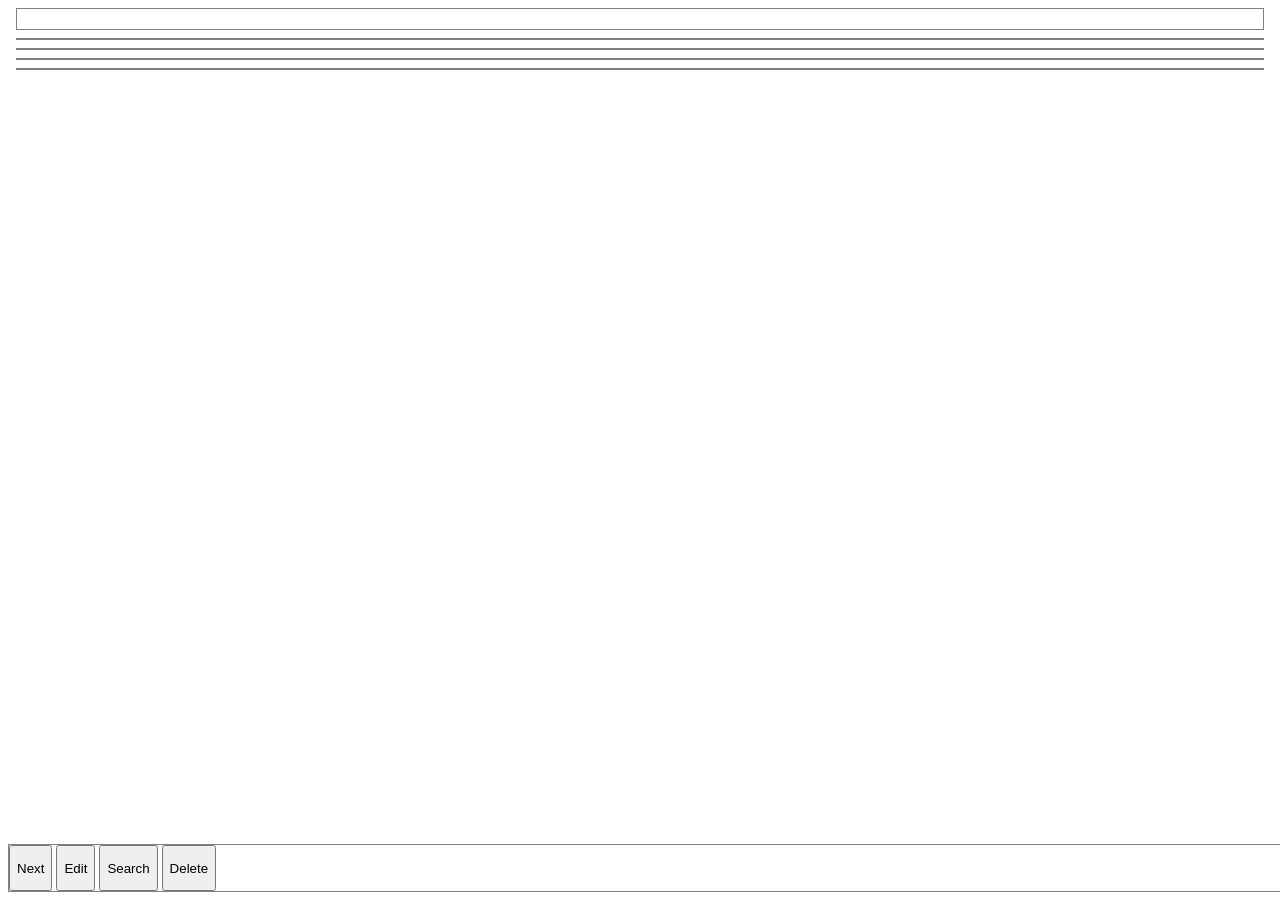
==== index.html @ d1754141 "New Version of Job Interview App" ====
<!DOCTYPE html>
<html lang="en">

<head>
    <meta charset="UTF-8">
    <meta name="viewport" content="width=device-width, initial-scale=1.0">
    <link rel="stylesheet" href="style.css">
    <title>Document</title>
</head>

<body>

    <section>
        <div class="eight-px-separation">
            <h1 id="question"></h1>
        </div>
        <div class="eight-px-separation" id="explanation">
        </div>
        <div class="eight-px-separation" id="answer">
        </div>
        <div class="eight-px-separation" id="example">
        </div>
        <div class="eight-px-separation" id="topic">
        </div>
    </section>

    <section id="buttonsHomePage" class="eight-px-separation buttons">
        <button id="nextQuestion" class="">Next</button>
        <button id="editCurrentQuestion">Edit</button>
        <button id="showAllQuestions" onclick="window.location.href='showAllQuestions.html'">Search</button>
        <button id="deleteCurrentQuestion">Delete</button>
    </section>

    <script src="script.js"></script>
</body>

</html>
---- style.css ----
/* 
* {
    border: 0.5px red dashed;
} */

.eight-px-separation {
    margin: 8px;
    border: 1px grey solid;
}

.buttons {
  position: fixed;
  justify-items: center;
  bottom: 0;
  left: 0;
  width: 100%;
}

button {
    height: 46px;
}

textarea {
    width: 100%;
    height: 100%;
}

#question {
    font-size: 1.5em;
}

#editingData * {
    background-color: skyblue;
}
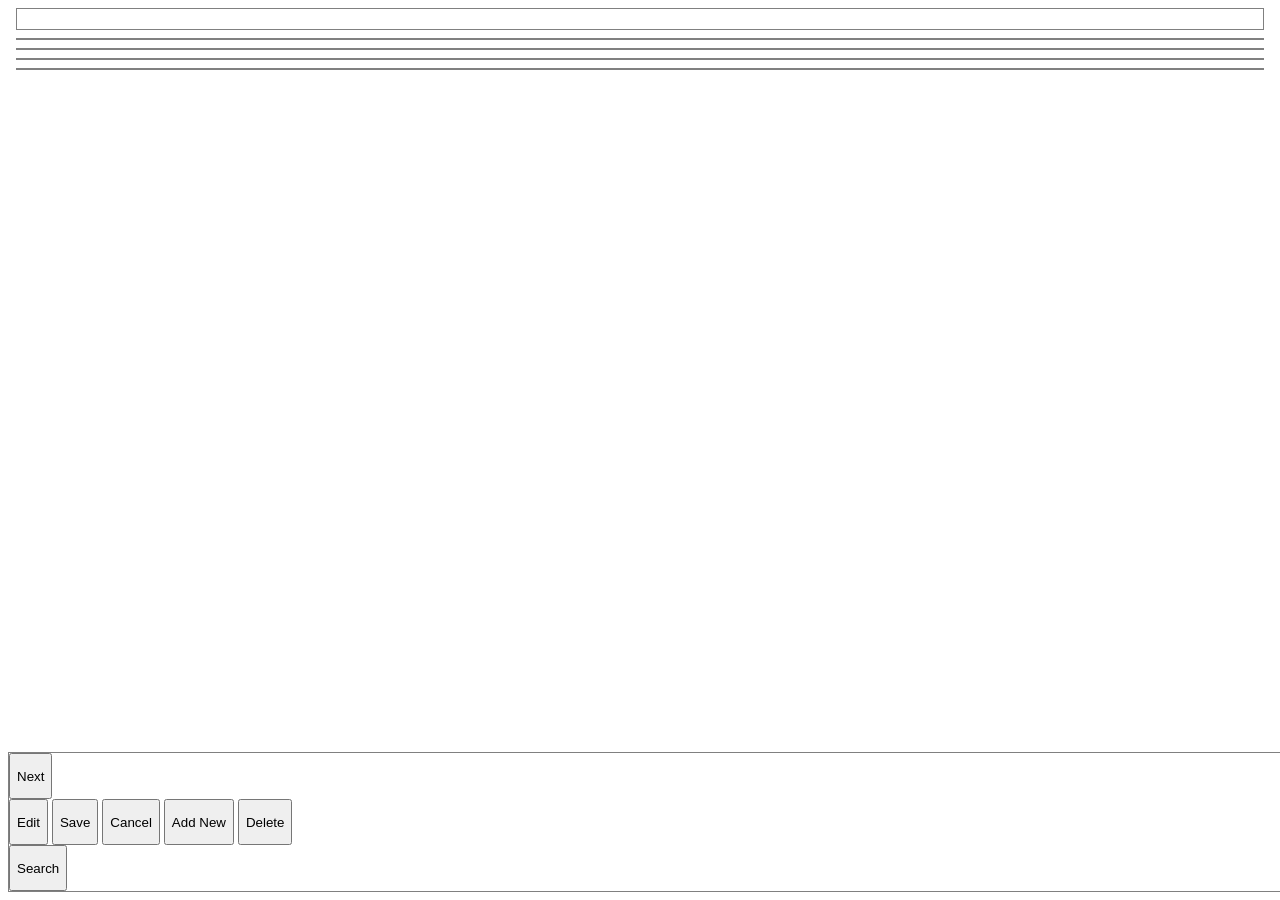
==== commit 06f9b615: "<div id="manipulatingInformation_btns"> Btns added for manipulating information" ====
--- a/index.html
+++ b/index.html
@@ -26,9 +26,21 @@
 
     <section id="buttonsHomePage" class="eight-px-separation buttons">
         <button id="nextQuestion" class="">Next</button>
-        <button id="editCurrentQuestion">Edit</button>
+        <div id="manipulatingInformation">
+            <button id="editCurrentQuestion">Edit</button>
+            <button class="saveChangesAndCancelChanges">
+                Save
+            </button>
+            <button class="saveChangesAndCancelChanges">
+                Cancel
+            </button>
+            <button class="saveChangesAndCancelChanges">
+                Add New
+            </button>
+
+            <button id="deleteCurrentQuestion">Delete</button>
+        </div>
         <button id="showAllQuestions" onclick="window.location.href='showAllQuestions.html'">Search</button>
-        <button id="deleteCurrentQuestion">Delete</button>
     </section>
 
     <script src="script.js"></script>
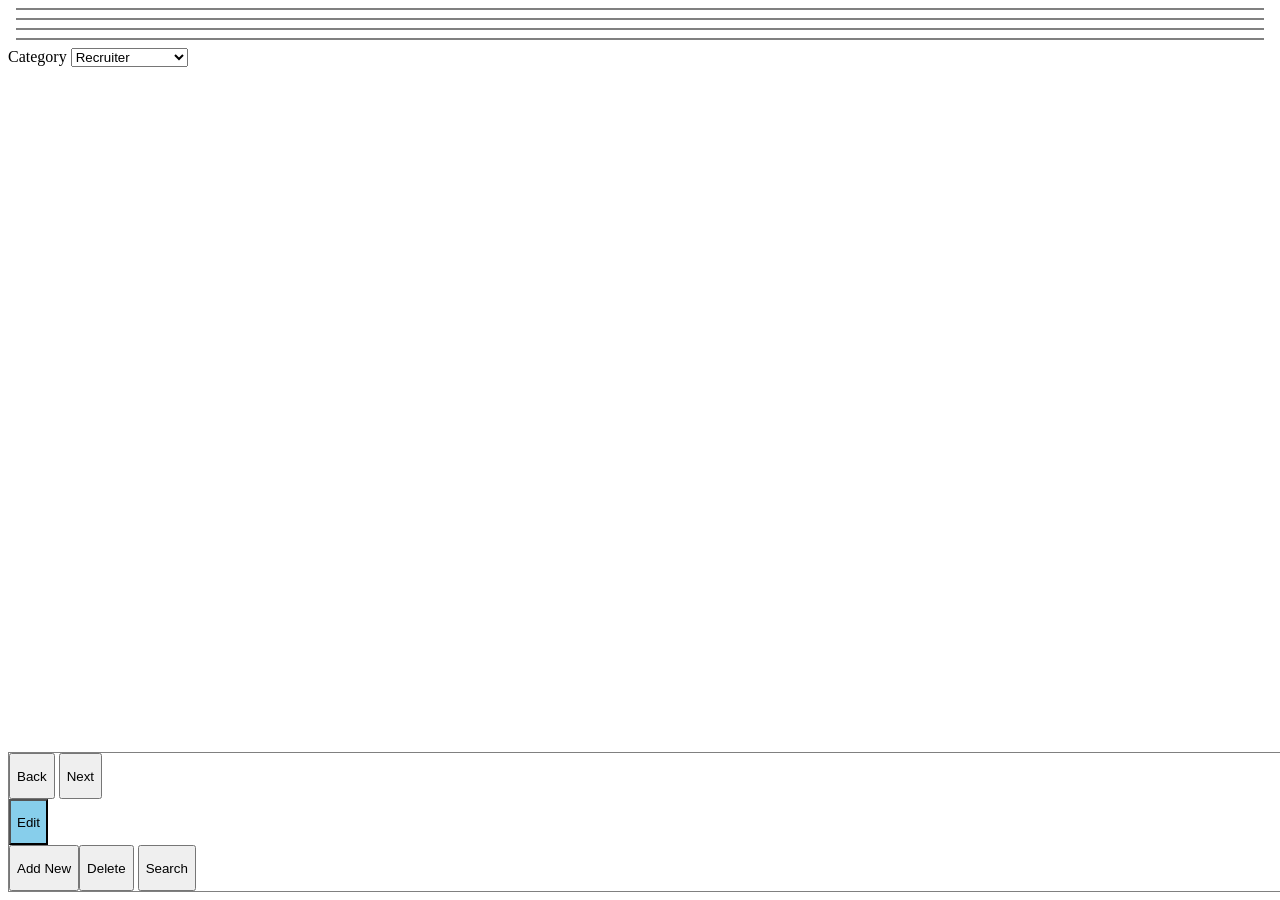
==== commit e534bf65: "10.05.2026 - toggleButtonsVisibilityAndEditableAreas(); Toggle: alternar entre estados.  Al presiona" ====
--- a/index.html
+++ b/index.html
@@ -11,35 +11,43 @@
 <body>
 
     <section>
-        <div class="eight-px-separation">
-            <h1 id="question"></h1>
+        <div class="eight-px-separation editable" id="question" contentEditable="false"></div>
+     
+        <div class="eight-px-separation editable" id="explanation" contentEditable="false">
         </div>
-        <div class="eight-px-separation" id="explanation">
+        <div class="eight-px-separation editable" id="answer" contentEditable="false">
         </div>
-        <div class="eight-px-separation" id="answer">
+        <div class="eight-px-separation editable" id="example" contentEditable="false">
         </div>
-        <div class="eight-px-separation" id="example">
-        </div>
-        <div class="eight-px-separation" id="topic">
-        </div>
+
+        
+        <label for="topic">Category</label>
+        <select name="topic" id="topic">
+            <option value="Recruiter" selected>Recruiter</option>
+            <option value="Advice">Advice</option>
+            <option value="Candidate">Candidate</option>
+            <option value="Encouragement">Encouragement</option>
+            
+        </select>
     </section>
 
     <section id="buttonsHomePage" class="eight-px-separation buttons">
+        <button id="previousQuestion_btn" class="">Back</button>
         <button id="nextQuestion" class="">Next</button>
-        <div id="manipulatingInformation">
-            <button id="editCurrentQuestion">Edit</button>
-            <button class="saveChangesAndCancelChanges">
+
+        <div class="manipulatingInformation">
+            <button id="btn_editCurrentQuestion">Edit</button>
+            <button class="saveChangesAndCancelChanges" hidden>
                 Save
             </button>
-            <button class="saveChangesAndCancelChanges">
+            <button class="saveChangesAndCancelChanges" hidden>
                 Cancel
             </button>
-            <button class="saveChangesAndCancelChanges">
-                Add New
-            </button>
+        </div>
 
-            <button id="deleteCurrentQuestion">Delete</button>
-        </div>
+        <button class="saveChangesAndCancelChanges">
+            Add New
+        </button><button id="deleteCurrentQuestion">Delete</button>
         <button id="showAllQuestions" onclick="window.location.href='showAllQuestions.html'">Search</button>
     </section>
 
--- a/style.css
+++ b/style.css
@@ -29,6 +29,6 @@
     font-size: 1.5em;
 }
 
-#editingData * {
+.manipulatingInformation * {
     background-color: skyblue;
 }
